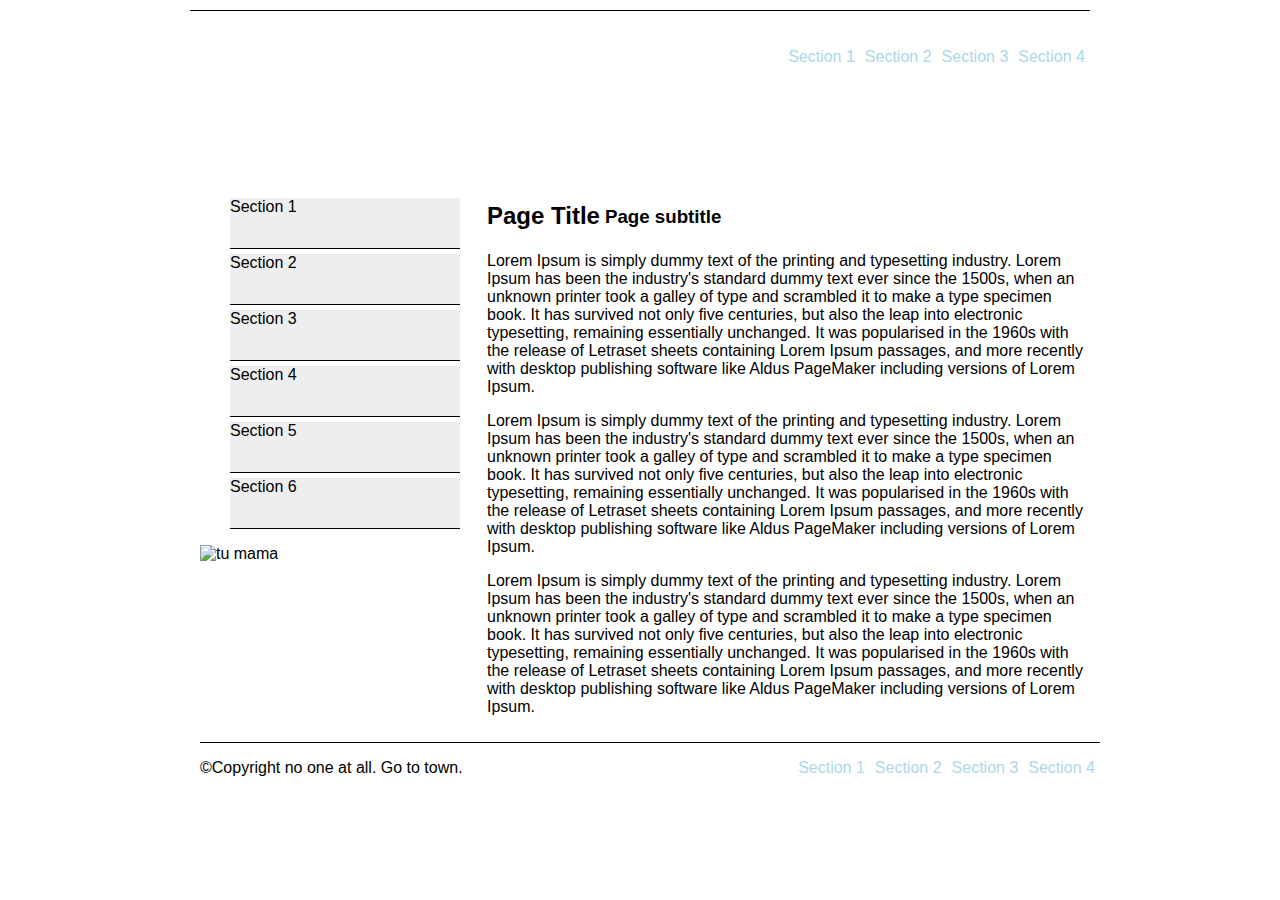
==== contacto.html @ 2aa29a97 "Contacto Agregado" ====
<!DOCTYPE html>
<html lang="en">
<head>

  <!-- Basic Page Needs
  –––––––––––––––––––––––––––––––––––––––––––––––––– -->
  <meta charset="utf-8">
  <title>Your page title here :)</title>
  <meta name="description" content="">
  <meta name="author" content="">

  <!-- Mobile Specific Metas
  –––––––––––––––––––––––––––––––––––––––––––––––––– -->
  <meta name="viewport" content="width=device-width, initial-scale=1">

  <!-- FONT
  –––––––––––––––––––––––––––––––––––––––––––––––––– -->
  <link href="//fonts.googleapis.com/css?family=Raleway:400,300,600" rel="stylesheet" type="text/css">

  <!-- CSS
  –––––––––––––––––––––––––––––––––––––––––––––––––– -->
  <link rel="stylesheet" href="css/normalize.css">
  <link rel="stylesheet" href="css/skeleton.css">

  <!-- Favicon
  –––––––––––––––––––––––––––––––––––––––––––––––––– -->
  <link rel="icon" type="image/png" href="images/favicon.png">

</head>
<body>

  <!-- Primary Page Layout
  –––––––––––––––––––––––––––––––––––––––––––––––––– -->
<div id="wrapper">
    <header>
    <h1><a href="">SaSS</a></h1>
    <nav>
      <ul>
        <li><a href="">Section 1</a></li>
        <li><a href="">Section 2</a></li>
        <li><a href="">Section 3</a></li>
        <li><a href="">Section 4</a></li>
      </ul>
    </nav>
  </header>
  <div id="container">
    <aside>
      <ul>
        <li><a href="">Section 1</a></li>
        <li><a href="">Section 2</a></li>
        <li><a href="">Section 3</a></li>
        <li><a href="">Section 4</a></li>
        <li><a href="">Section 5</a></li>
        <li><a href="">Section 6</a></li>
      </ul>
      <img src="http://definicion.mx/wp-content/uploads/2014/04/anuncio-350x350.jpg" alt="tu mama">
    </aside>
    <article>
      <h2>Page Title</h2> 
      <h3>Page subtitle</h3>
        <p>Lorem Ipsum is simply dummy text of the printing and typesetting industry. Lorem Ipsum has been the industry's standard dummy text ever since the 1500s, when an unknown printer took a galley of type and scrambled it to make a type specimen book. It has survived not only five centuries, but also the leap into electronic typesetting, remaining essentially unchanged. It was popularised in the 1960s with the release of Letraset sheets containing Lorem Ipsum passages, and more recently with desktop publishing software like Aldus PageMaker including versions of Lorem Ipsum.</p>
        <p>Lorem Ipsum is simply dummy text of the printing and typesetting industry. Lorem Ipsum has been the industry's standard dummy text ever since the 1500s, when an unknown printer took a galley of type and scrambled it to make a type specimen book. It has survived not only five centuries, but also the leap into electronic typesetting, remaining essentially unchanged. It was popularised in the 1960s with the release of Letraset sheets containing Lorem Ipsum passages, and more recently with desktop publishing software like Aldus PageMaker including versions of Lorem Ipsum.</p>
        <p>Lorem Ipsum is simply dummy text of the printing and typesetting industry. Lorem Ipsum has been the industry's standard dummy text ever since the 1500s, when an unknown printer took a galley of type and scrambled it to make a type specimen book. It has survived not only five centuries, but also the leap into electronic typesetting, remaining essentially unchanged. It was popularised in the 1960s with the release of Letraset sheets containing Lorem Ipsum passages, and more recently with desktop publishing software like Aldus PageMaker including versions of Lorem Ipsum.</p>
    </article>
  </div>
  <footer>
    <p>&#169;Copyright no one at all. Go to town.</p>
    <nav>
      <ul>
        <li><a href="">Section 1</a></li>
        <li><a href="">Section 2</a></li>
        <li><a href="">Section 3</a></li>
        <li><a href="">Section 4</a></li>
      </ul>
    </nav>
  </footer>

</div>
<!-- End Document
  –––––––––––––––––––––––––––––––––––––––––––––––––– -->
</body>
</html>
---- css/skeleton.css ----
/*
* Skeleton V2.0.4
* Copyright 2014, Dave Gamache
* www.getskeleton.com
* Free to use under the MIT license.
* http://www.opensource.org/licenses/mit-license.php
* 12/29/2014
*/


/* Table of contents
––––––––––––––––––––––––––––––––––––––––––––––––––
- Grid
- Base Styles
- Typography
- Links
- Buttons
- Forms
- Lists
- Code
- Tables
- Spacing
- Utilities
- Clearing
- Media Queries
*/

#wrapper{

  margin: 0 auto;

  width: 900px;
}

header, #container, footer{
  float: left;
  width:100%;
}

header{
  border-top:1px solid black;
  margin: 10px 0 0 0;
}

header h1 a{
  text-indent: -9999px;
  width: 200px;
  height: 150px;
  clear:none;
  float: left;
  background-image: url("http://sass-lang.com/assets/img/logos/logo-b6e1ef6e.svg");
  background-position: 10px 0;
  background-repeat: repeat-y;
  background-size: 100%;
}

nav{
  float: right;
}

nav ul li {
  float: left;
  list-style-type: none;
}

nav ul li a{
  margin: 0 5px;
  text-decoration: none;
    color: lightblue;

}

/* end header*/

#container aside{
  float: left;
  width: 30%;
  margin: 0 3% 0 0;
}

#container aside ul li {
  list-style-type: none;
}

#container aside ul li a{
  height: 50px;
  background: #EEEEEE;
  display: block;
  width: 100%;
  border-bottom: 1px solid black;
  margin: 0 0 5px 0;
  text-decoration: none;
  color: #000;
}

#container aside ul li a:hover{
  background:red;
}

#container article{
  float: left;
  width: 67%
}

#container article h3, #container article h2{
  float: left;
  vertical-align: text-bottom;
}
#container article h3{
  padding: 5px;
}
#container article p{
  clear: both;
}
#container aside img {
  width: 90%;
  height: 40%;
  margin: 0 0 0 10px;
}
/*end container*/
footer {
  margin: 10px 0px 0px 10px;
  border-top: 1px solid #000
}
footer p{
  clear: none;
  float: left;
}
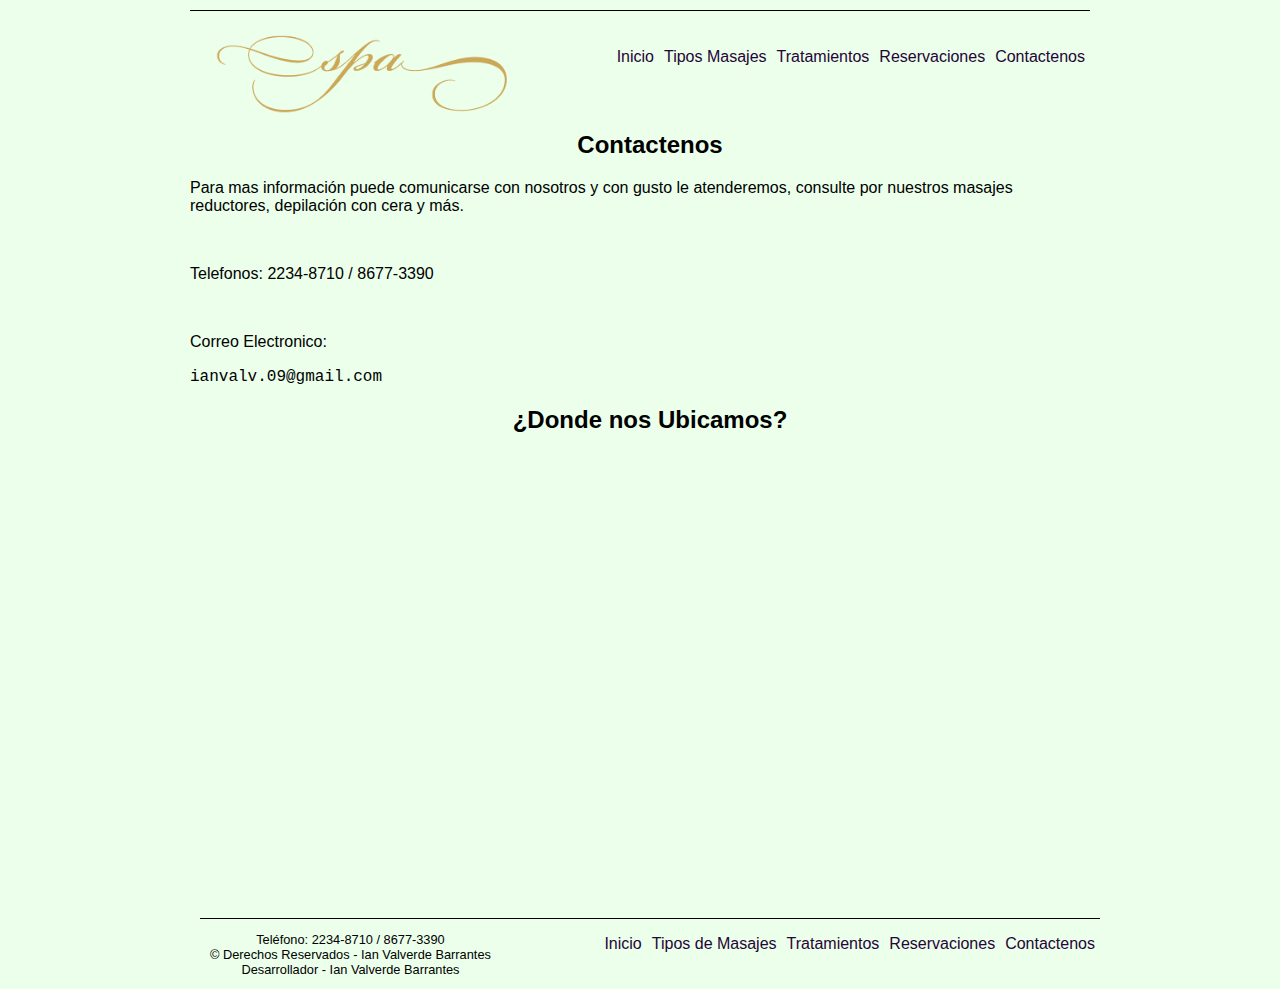
==== commit de0576c3: "final de tarea" ====
--- a/contacto.html
+++ b/contacto.html
@@ -1,11 +1,16 @@
 <!DOCTYPE html>
-<html lang="en">
+<!DOCTYPE html>
+<html lang="es">
+<meta charset="UTF-8">
+<meta name="description" content="tarea del INA">
+<meta name="keywords" content="HTML,CSS,JavaScript">
+<meta name="author" content="Ian Valverde">
 <head>
 
   <!-- Basic Page Needs
   –––––––––––––––––––––––––––––––––––––––––––––––––– -->
   <meta charset="utf-8">
-  <title>Your page title here :)</title>
+  <title>Cuidado de la Piel</title>
   <meta name="description" content="">
   <meta name="author" content="">
 
@@ -24,7 +29,8 @@
 
   <!-- Favicon
   –––––––––––––––––––––––––––––––––––––––––––––––––– -->
-  <link rel="icon" type="image/png" href="images/favicon.png">
+  <link rel="shortcut icon" type="imagen/x-icon" href="img/mandala.jpg">
+  <!--Script-->
 
 </head>
 <body>
@@ -32,45 +38,35 @@
   <!-- Primary Page Layout
   –––––––––––––––––––––––––––––––––––––––––––––––––– -->
 <div id="wrapper">
-    <header>
-    <h1><a href="">SaSS</a></h1>
+  <header>
+    <h1><a href="index.html">Spa y Cuidado de la Piel</a></h1>
     <nav>
       <ul>
-        <li><a href="">Section 1</a></li>
-        <li><a href="">Section 2</a></li>
-        <li><a href="">Section 3</a></li>
-        <li><a href="">Section 4</a></li>
+        <li><a href="index.html">Inicio</a></li>
+        <li><a href="masajes.html">Tipos Masajes</a></li>
+        <li><a href="tratamiento.html">Tratamientos</a></li>
+        <li><a href="reservaciones.html">Reservaciones</a></li>
+        <li><a href="contacto.html">Contactenos</a></li>
       </ul>
     </nav>
   </header>
-  <div id="container">
-    <aside>
-      <ul>
-        <li><a href="">Section 1</a></li>
-        <li><a href="">Section 2</a></li>
-        <li><a href="">Section 3</a></li>
-        <li><a href="">Section 4</a></li>
-        <li><a href="">Section 5</a></li>
-        <li><a href="">Section 6</a></li>
-      </ul>
-      <img src="http://definicion.mx/wp-content/uploads/2014/04/anuncio-350x350.jpg" alt="tu mama">
-    </aside>
-    <article>
-      <h2>Page Title</h2> 
-      <h3>Page subtitle</h3>
-        <p>Lorem Ipsum is simply dummy text of the printing and typesetting industry. Lorem Ipsum has been the industry's standard dummy text ever since the 1500s, when an unknown printer took a galley of type and scrambled it to make a type specimen book. It has survived not only five centuries, but also the leap into electronic typesetting, remaining essentially unchanged. It was popularised in the 1960s with the release of Letraset sheets containing Lorem Ipsum passages, and more recently with desktop publishing software like Aldus PageMaker including versions of Lorem Ipsum.</p>
-        <p>Lorem Ipsum is simply dummy text of the printing and typesetting industry. Lorem Ipsum has been the industry's standard dummy text ever since the 1500s, when an unknown printer took a galley of type and scrambled it to make a type specimen book. It has survived not only five centuries, but also the leap into electronic typesetting, remaining essentially unchanged. It was popularised in the 1960s with the release of Letraset sheets containing Lorem Ipsum passages, and more recently with desktop publishing software like Aldus PageMaker including versions of Lorem Ipsum.</p>
-        <p>Lorem Ipsum is simply dummy text of the printing and typesetting industry. Lorem Ipsum has been the industry's standard dummy text ever since the 1500s, when an unknown printer took a galley of type and scrambled it to make a type specimen book. It has survived not only five centuries, but also the leap into electronic typesetting, remaining essentially unchanged. It was popularised in the 1960s with the release of Letraset sheets containing Lorem Ipsum passages, and more recently with desktop publishing software like Aldus PageMaker including versions of Lorem Ipsum.</p>
-    </article>
+  <div>
+    <h2>Contactenos</h2>
+    <p>Para mas información puede comunicarse con nosotros y con gusto le atenderemos, consulte por nuestros masajes reductores, depilación con cera y más.</p><br>
+    <p>Telefonos: 2234-8710 / 8677-3390</p><br>
+    <p>Correo Electronico: </p><code>ianvalv.09@gmail.com</code>
+    <h2>¿Donde nos Ubicamos?</h2>
+    <iframe src="https://www.google.com/maps/embed?pb=!1m18!1m12!1m3!1d3930.494208581828!2d-84.06067899999998!3d9.892733!2m3!1f0!2f0!3f0!3m2!1i1024!2i768!4f13.1!3m3!1m2!1s0x8fa0e2ffb8b2e5e3%3A0x7365dfce49ffa776!2sINA!5e0!3m2!1ses-419!2scr!4v1434065161307" width="600" height="450" frameborder="0" style="border:0"></iframe>
   </div>
   <footer>
-    <p>&#169;Copyright no one at all. Go to town.</p>
+    <p>Teléfono: 2234-8710 / 8677-3390<br>&#169; Derechos Reservados - Ian Valverde Barrantes<br>Desarrollador - Ian Valverde Barrantes</p>
     <nav>
       <ul>
-        <li><a href="">Section 1</a></li>
-        <li><a href="">Section 2</a></li>
-        <li><a href="">Section 3</a></li>
-        <li><a href="">Section 4</a></li>
+        <li><a href="index.html">Inicio</a></li>
+        <li><a href="masajes.html">Tipos de Masajes</a></li>
+        <li><a href="tratamiento.html">Tratamientos</a></li>
+        <li><a href="reservaciones.html">Reservaciones</a></li>
+        <li><a href="contacto.html">Contactenos</a></li>
       </ul>
     </nav>
   </footer>
@@ -79,4 +75,4 @@
 <!-- End Document
   –––––––––––––––––––––––––––––––––––––––––––––––––– -->
 </body>
-</html>
+</html>--- a/css/skeleton.css
+++ b/css/skeleton.css
@@ -1,13 +1,3 @@
-/*
-* Skeleton V2.0.4
-* Copyright 2014, Dave Gamache
-* www.getskeleton.com
-* Free to use under the MIT license.
-* http://www.opensource.org/licenses/mit-license.php
-* 12/29/2014
-*/
-
-
 /* Table of contents
 ––––––––––––––––––––––––––––––––––––––––––––––––––
 - Grid
@@ -24,11 +14,12 @@
 - Clearing
 - Media Queries
 */
-
+body {
+  background-color: #EBFFEB;
+}
 #wrapper{
 
   margin: 0 auto;
-
   width: 900px;
 }
 
@@ -40,18 +31,19 @@
 header{
   border-top:1px solid black;
   margin: 10px 0 0 0;
-}
-
-header h1 a{
+  height: 120px
+}
+
+header h1 a {
   text-indent: -9999px;
-  width: 200px;
-  height: 150px;
+  width: 300px;
+  height: 100px;
   clear:none;
   float: left;
-  background-image: url("http://sass-lang.com/assets/img/logos/logo-b6e1ef6e.svg");
-  background-position: 10px 0;
-  background-repeat: repeat-y;
+  background-image: url("../img/spa.png");
+  background-repeat: no-repeat;
   background-size: 100%;
+  margin-left: 20px
 }
 
 nav{
@@ -66,58 +58,169 @@
 nav ul li a{
   margin: 0 5px;
   text-decoration: none;
-    color: lightblue;
-
-}
-
+  color: #250436;
+
+}
+nav ul li a:hover {
+  color: #3D1352;
+}
 /* end header*/
-
-#container aside{
-  float: left;
-  width: 30%;
-  margin: 0 3% 0 0;
-}
-
-#container aside ul li {
-  list-style-type: none;
-}
-
-#container aside ul li a{
+/*INDEX*/
+/*code galery*/
+#slidebox{position:relative; border:1px solid #ccc; margin:20px auto;overflow:hidden;}
+#slidebox, #slidebox ul {width:600px;height:300px;}
+#slidebox, #slidebox ul li{width:600px;height:300px;}
+#slidebox ul li{position:relative; left:0; background:#eee; float:left;list-style: none; padding:15px 28px;  font-family:Verdana, Geneva, sans-serif; font-size:13px;}
+#slidebox .thumbs{position:absolute; z-index:2; bottom:10px; right:10px;}
+#slidebox .thumbs a{display:block; margin-left:5px; float:left; font-family:Verdana, Geneva, sans-serif; font-size:9px; text-decoration:none; padding:2px 4px; background:url(slidebox_thumb.png); color:#fff;}
+#slidebox .thumbs a:hover{background:#fff; color:#000;}
+#slidebox .thumbs .thumbActive{background:#fff; color:#000; display:block; margin-left:5px; float:left; font-family:Verdana, Geneva, sans-serif; font-size:9px; text-decoration:none; padding:2px 4px;}
+#slidebox ul li img {
+  width: 100%;
+  height: 90%;
+}
+/*end galery*/
+#menuCare {
+  text-align: center;
+  float: left;
+  width: 100%;
+}
+#menuCare h3 {
+  width: 150px;
   height: 50px;
-  background: #EEEEEE;
+  margin: 20px 60px 40px 70px;
+  padding: 10px;
+  background-color: #73BE73;
+  float: left;
+  text-decoration: none;
+  color: #fff;
+}
+#menuCare h3:hover {
+  opacity: 0.5;
+}
+h2 {
+  clear: left;
+  text-align: center;
+  margin-left: 20px;
+}
+#dep {
+  width: 180px;
+  height: 200px;
+  float: left;
+  margin:0px 70px
+}
+#dep p {
+  text-align: center;
+  color: #73BE73;
+}
+#dep img {
+  width: 180px;
+  height: 100px;
+}
+#choco {
+  width:180px;
+  height:200px;
+  float: left;
+  margin:0px 50px
+}
+#choco p {
+  text-align: center;
+  color: #73BE73;
+}
+#choco img {
+  width: 180px;
+  height: 100px;
+}
+#masajeRed {
+  width:180px;
+  height:200px;
+  float: left;
+  margin:0px 60px
+}
+#masajeRed p {
+  text-align: center;
+  color: #73BE73;
+}
+#masajeRed img {
+  width: 180px;
+  height: 100px;
+}
+/*end container*/
+/*FIN DE INDEX*/
+
+/*MASAJES*/
+#masajes {
+  width: 100%;
+  height: 1220px;
+}
+#masajes div.tiposMasajes img {
+  height: 150px;
+  width: 250px;
+  border-radius: 20px;
+  margin: 0px 250px
+}
+#masajes div.tiposMasajes {
+  text-align: center;
+  margin: 10px 0px;
+}
+/*FIN DE MASAJES*/
+
+/*TRATAMIENTO*/
+#tratamiento {
+  width: 100%;
+  height: 650px;
+}
+
+#tratamiento div.terapia {
+  display: inline-block;
+  width: 290px;
+  height: 380px;
+  text-align: center;
+  margin-left: 6px
+}
+#tratamiento div.terapia img {
+  border-radius: 20px;
+  width: 80%
+}
+/*FIN DE TRATAMIENTO*/
+
+/*RESERVACIONES*/
+#formulario h3 {
+  margin-left: 5px;
+  font-family:Arial;
+  color: #73BE73;
+}
+label {
   display: block;
-  width: 100%;
-  border-bottom: 1px solid black;
-  margin: 0 0 5px 0;
-  text-decoration: none;
-  color: #000;
-}
-
-#container aside ul li a:hover{
-  background:red;
-}
-
-#container article{
-  float: left;
-  width: 67%
-}
-
-#container article h3, #container article h2{
-  float: left;
-  vertical-align: text-bottom;
-}
-#container article h3{
-  padding: 5px;
-}
-#container article p{
-  clear: both;
-}
-#container aside img {
-  width: 90%;
-  height: 40%;
-  margin: 0 0 0 10px;
-}
-/*end container*/
+  margin: 10px 0px 10px 5px
+}
+input, textarea{
+  margin-left: 20px;
+  border-radius: 5px;
+}
+#btnBorrar, #btnEnviar {
+  border: none;
+  background-color: #ffffff;
+  margin: 20px;
+  padding: 4px;
+  border-radius: 5px;
+  font-family: arial;
+  color: #000000;
+
+}
+/*FIN DE RESERVCIONES*/
+
+/*CONTACTO*/
+h2 {
+  clear: left;
+  text-align: center;
+  margin-left: 20px;
+}
+iframe {
+  margin:0px 150px
+}
+/*FIN DE CONTACTO*/
+
 footer {
   margin: 10px 0px 0px 10px;
   border-top: 1px solid #000
@@ -125,7 +228,10 @@
 footer p{
   clear: none;
   float: left;
-}
-
-
-
+  margin-left: 10px;
+  text-align: center;
+  font-size: 0.8em
+}
+
+
+
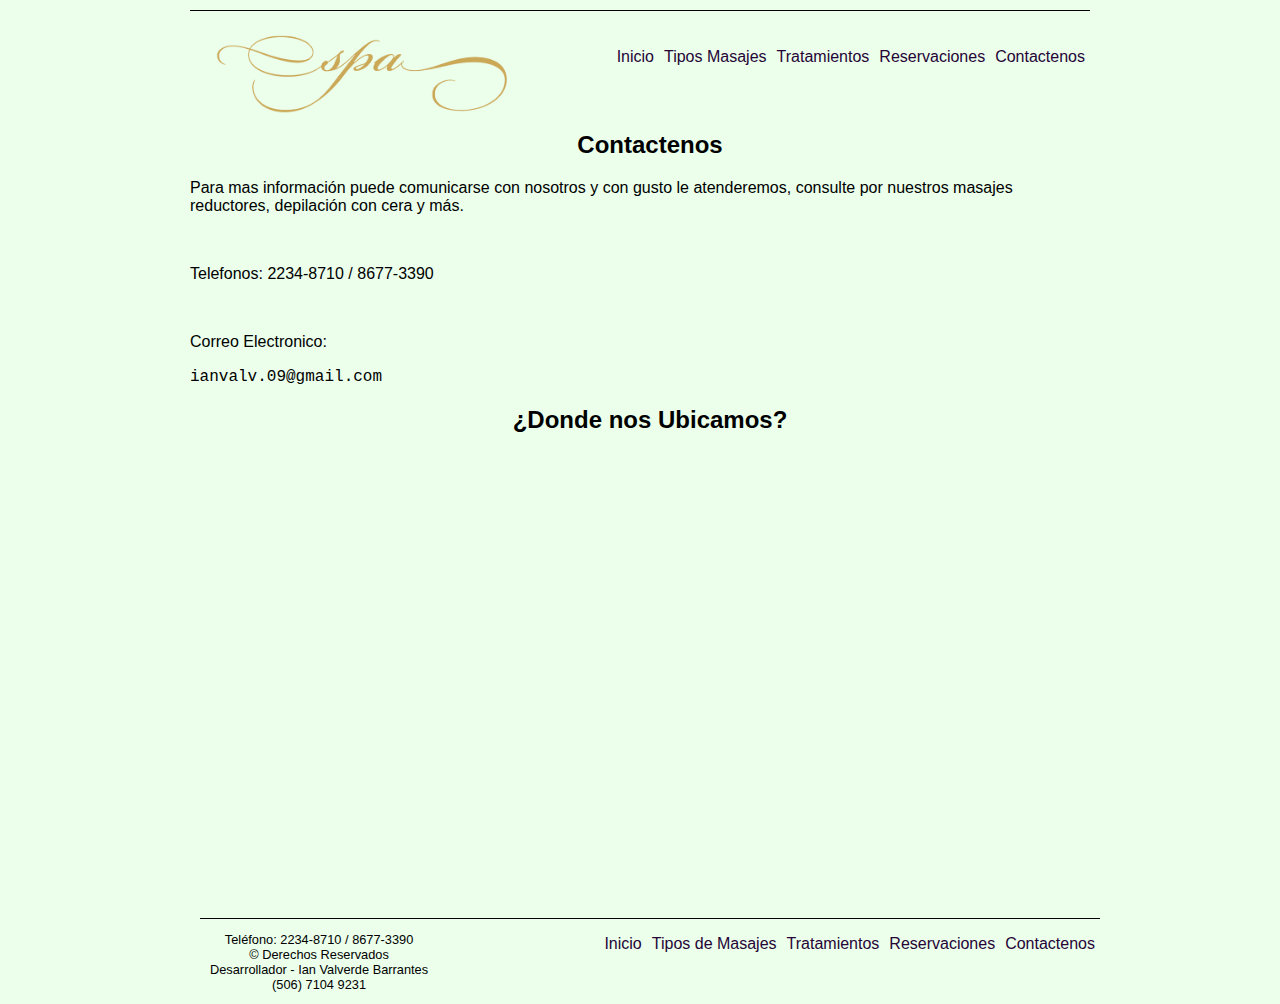
==== commit df75d366: "cambio en footer" ====
--- a/contacto.html
+++ b/contacto.html
@@ -59,7 +59,7 @@
     <iframe src="https://www.google.com/maps/embed?pb=!1m18!1m12!1m3!1d3930.494208581828!2d-84.06067899999998!3d9.892733!2m3!1f0!2f0!3f0!3m2!1i1024!2i768!4f13.1!3m3!1m2!1s0x8fa0e2ffb8b2e5e3%3A0x7365dfce49ffa776!2sINA!5e0!3m2!1ses-419!2scr!4v1434065161307" width="600" height="450" frameborder="0" style="border:0"></iframe>
   </div>
   <footer>
-    <p>Teléfono: 2234-8710 / 8677-3390<br>&#169; Derechos Reservados - Ian Valverde Barrantes<br>Desarrollador - Ian Valverde Barrantes</p>
+    <p>Teléfono: 2234-8710 / 8677-3390<br>&#169; Derechos Reservados<br>Desarrollador - Ian Valverde Barrantes<br>(506) 7104 9231</p>
     <nav>
       <ul>
         <li><a href="index.html">Inicio</a></li>
@@ -75,4 +75,4 @@
 <!-- End Document
   –––––––––––––––––––––––––––––––––––––––––––––––––– -->
 </body>
-</html>+</html>
